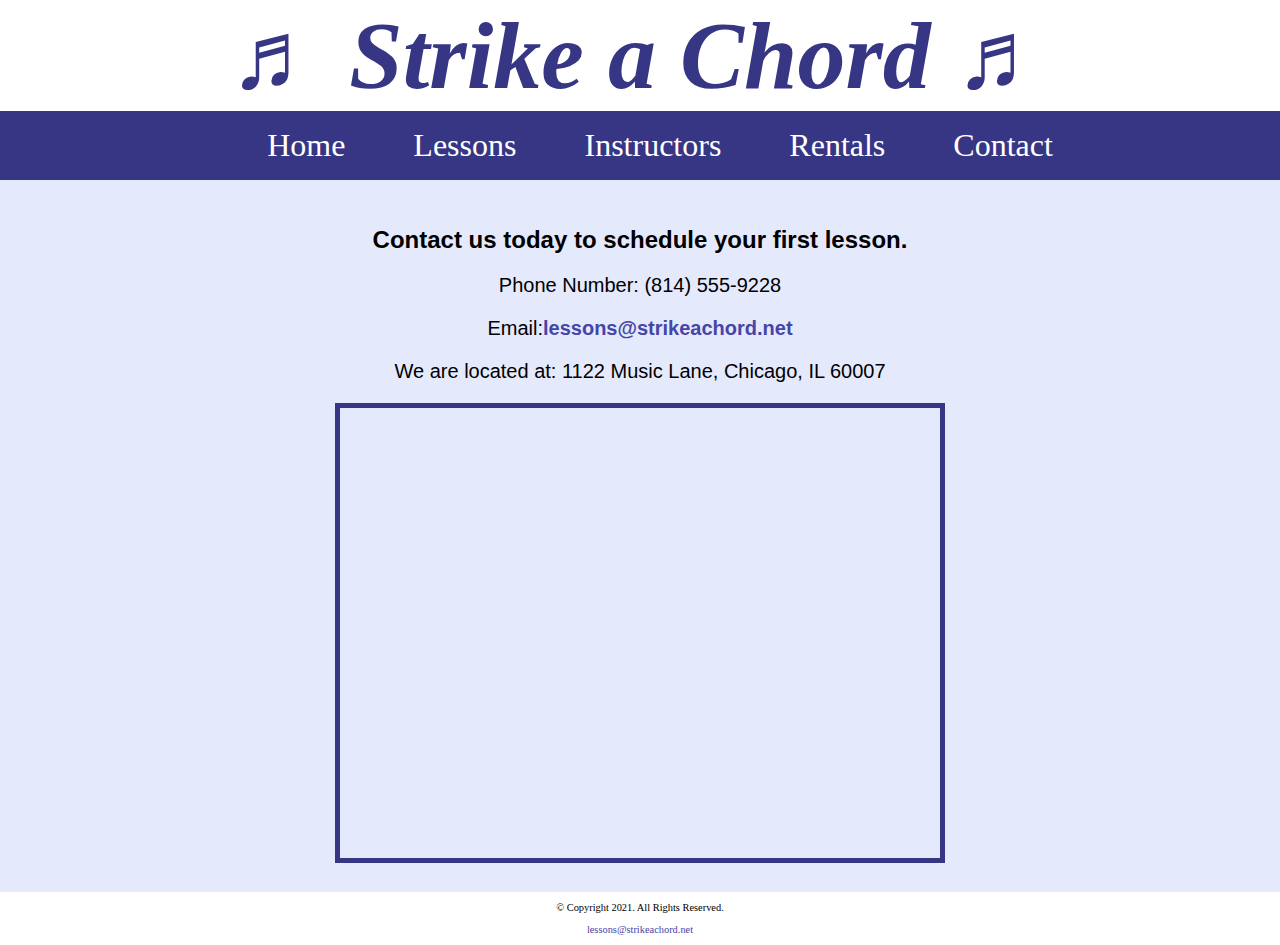
==== contact.html @ 64591291 "in the lab ch4" ====
<!DOCTYPE html>
<html lang="en">
    <head>
    <!--
        Kathleen Miller
        contact.html
        11/5/20
    -->
        <title>Strike a Chord: Contact</title>

        <meta charset="utf-8">
        <link rel="stylesheet" href="css/style.css">

           
    </head>

    <body>
        <header>
            <h1>&#9836; Strike a Chord &#9836;</h1>
        </header>

        <nav>
            <ul>
                <li><a href="index.html">Home</a></li>
                <li><a href="lessons.html">Lessons</a></li>
                <li><a href="instructors.html">Instructors</a></li>
                <li><a href="rentals.html">Rentals</a></li>
                <li><a href="contact.html">Contact</a></li>
            </ul>
        </nav>
    
        <!-- Use the main area to add the main content to the webpage -->
        <main>
            <div id="contact">
                <h2>Contact us today to schedule your first lesson.</h2>
                <p>Phone Number: (814) 555-9228</p>
                <p>Email:<a href="mailto:lessons@strikeachord.net">lessons@strikeachord.net</a></p>
                <p>We are located at: 1122 Music Lane, Chicago, IL 60007</p>
                <iframe src="https://www.google.com/maps/embed?pb=!1m18!1m12!1m3!1d190255.33858260693!2d-87.87204681033981!3d41.83390366656982!2m3!1f0!2f0!3f0!3m2!1i1024!2i768!4f13.1!3m3!1m2!1s0x880e2c3cd0f4cbed%3A0xafe0a6ad09c0c000!2sChicago%2C%20IL!5e0!3m2!1sen!2sus!4v1604636128090!5m2!1sen!2sus" width="600" height="450" class="map" allowfullscreen="" aria-hidden="false" tabindex="0"></iframe>
            </div>
        </main>

        <footer>
            <p>&copy; Copyright 2021. All Rights Reserved.</p>
            <p><a href="mailto:lessons@strikeachord.net">lessons@strikeachord.net</a></p>
        </footer>

    </body>

</html>
---- css/style.css ----
/*
Author: Katie Miller
Date: 11/12/20
File Name: style.css
*/

/* CSS Reset */
body, header, nav, main, footer, img, h1 {
    margin: 0;
    padding: 0;
    border: 0;
}

/*Style rule for images */
img {
    max-width: 100%;
    display: block;
}

/*Style rules for header content */
header {
    text-align: center;
    font-size: 3em;
    color: #373684;
}

header h1 {
    font-style: italic;
}

/*style rules for navigation area */
nav {
    background-color: #373684;
}

nav ul {
    list-style-type: none;
    margin: 0;
    text-align: center;
}

nav li {
    display: inline-block;
    font-size: 2em;
}

nav li a {
    display: block;
    color: #fff;
    text-align: center;
    padding: 0.5em 1em;
    text-decoration: none;
}

/*style rules for main content */
main {
    padding: 2%;
    background-color: #e5e9fc;
    overflow: auto;
    font-family: Verdana, Arial, sans-serif;
}

main p {
    font-size: 1.25em;
}

.action {
    font-size: 1.75em;
    color: #373684;
    font-weight: bold;
}

#piano, #guitar, #violin {
    width: 29%;
    float: left;
    margin: 0 2%;
}

#info {
    clear: left;
    background-color: #c0caf7;
    padding: 1% 2%;
}

#contact {
    text-align: center;
}

#contact a {
    color: #4645a8;
    text-decoration: none;
    font-weight: bold;
}

.map {
    border: 5px solid #373684;
}

/*style rules for footer content */
footer {
    text-align: center;
    font-size: 0.65em;
    clear: left;
}

footer a {
    color: #4645a8;
    text-decoration: none;
}
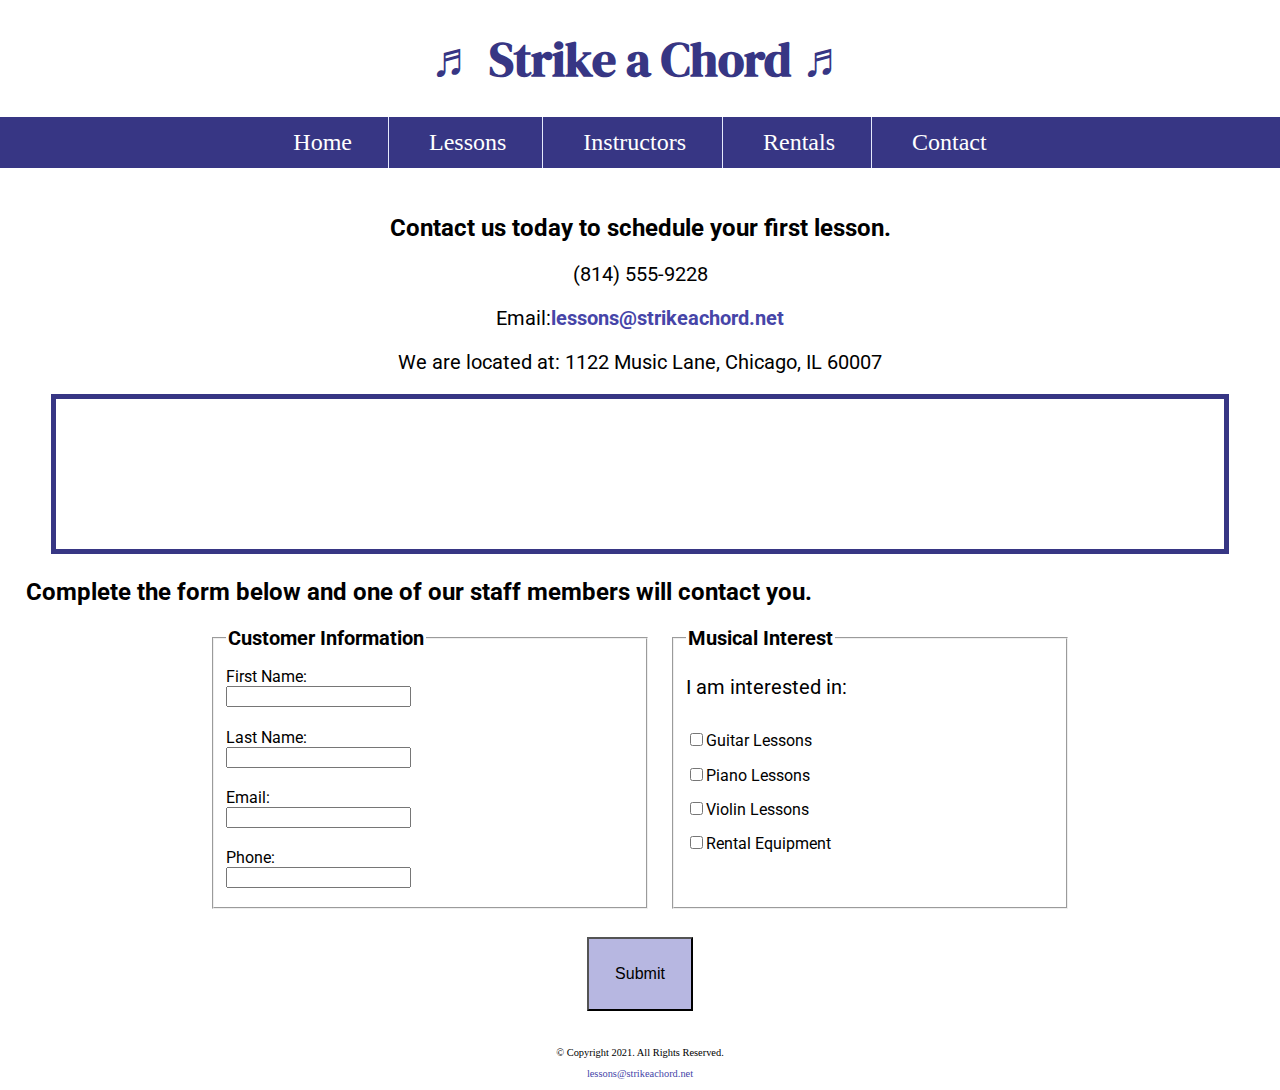
==== commit 0ef09341: "ch 8 week 6" ====
--- a/contact.html
+++ b/contact.html
@@ -10,13 +10,14 @@
 
         <meta charset="utf-8">
         <link rel="stylesheet" href="css/style.css">
-
-           
+        <meta name="viewport" content="width=device-width, initial-scale=1.0">
+        <link rel="preconnect" href="https://fonts.gstatic.com">
+        <link href="https://fonts.googleapis.com/css2?family=DM+Serif+Display:ital@1&family=Roboto:wght@100&display=swap" rel="stylesheet">
     </head>
 
     <body>
         <header>
-            <h1>&#9836; Strike a Chord &#9836;</h1>
+            <h1><span class="tab-desk">&#9836;</span> Strike a Chord <span class="tab-desk">&#9836;</span> </h1>
         </header>
 
         <nav>
@@ -33,11 +34,43 @@
         <main>
             <div id="contact">
                 <h2>Contact us today to schedule your first lesson.</h2>
-                <p>Phone Number: (814) 555-9228</p>
-                <p>Email:<a href="mailto:lessons@strikeachord.net">lessons@strikeachord.net</a></p>
+                <p class="tel-link mobile"><a href="tel:8145559228">(814) 555-9228</a></p>
+                <p class="tab-desk">(814) 555-9228</p>
+                <p>Email:<a href="mailto:lessons@strikeachord.net" class="email-link">lessons@strikeachord.net</a></p>
                 <p>We are located at: 1122 Music Lane, Chicago, IL 60007</p>
                 <iframe src="https://www.google.com/maps/embed?pb=!1m18!1m12!1m3!1d190255.33858260693!2d-87.87204681033981!3d41.83390366656982!2m3!1f0!2f0!3f0!3m2!1i1024!2i768!4f13.1!3m3!1m2!1s0x880e2c3cd0f4cbed%3A0xafe0a6ad09c0c000!2sChicago%2C%20IL!5e0!3m2!1sen!2sus!4v1604636128090!5m2!1sen!2sus" width="600" height="450" class="map" allowfullscreen="" aria-hidden="false" tabindex="0"></iframe>
             </div>
+
+            <div id="form">
+                <h2>Complete the form below and one of our staff members will contact you.</h2>
+                <form class="form-grid"> <!--Start Form-->
+
+                    <fieldset>
+                        <legend>Customer Information</legend>
+                        <label for="fName">First Name:</label>
+                        <input type="text" name="fName" id="fName">
+                        <label for="lName">Last Name:</label>
+                        <input type="text" name="lName" id="lName">
+                        <label for="email">Email:</label>
+                        <input type="email" name="email" id="email">
+                        <label for="phone">Phone:</label>
+                        <input type="tel" name="phone" id="phone">
+                    </fieldset>
+                        
+                    <fieldset>
+                        <legend>Musical Interest</legend>
+                        <p>I am interested in:</p>
+                        <label for="guitarles"><input type="checkbox" name="interest" id="guitarles" value="Guitar Lessons">Guitar Lessons</label>
+                        <label for="piano"><input type="checkbox" name="interest" id="pianoles" value="Piano Lessons">Piano Lessons</label>
+                        <label for="violin"><input type="checkbox" name="interest" id="violinles" value="Violin Lessons">Violin Lessons</label>
+                        <label for="rent"><input type="checkbox" name="interest" id="rent" value="Rental Equipment">Rental Equipment</label>
+                        <!--When validating it gives an error for piano and violin because the "for" doesn't match the "id" but, in the book it says to do it this way?-->
+                    </fieldset>
+                    <button type="submit" id="submit" value="Submit" class="btn">Submit</button>
+                    
+                </form>
+            </div>
+
         </main>
 
         <footer>
--- a/css/style.css
+++ b/css/style.css
@@ -5,7 +5,7 @@
 */
 
 /* CSS Reset */
-body, header, nav, main, footer, img, h1 {
+body, header, nav, main, footer, img, h1, ul {
     margin: 0;
     padding: 0;
     border: 0;
@@ -17,15 +17,24 @@
     display: block;
 }
 
+
+/* Style rules for mobile viewport*/
+
+
+/* Hide tab-desk class */
+.tab-desk{
+    display: none;
+}
+
 /*Style rules for header content */
 header {
     text-align: center;
-    font-size: 3em;
+    font-size: 1.5em;
     color: #373684;
 }
 
 header h1 {
-    font-style: italic;
+    font-family: 'DM Serif Display', serif;
 }
 
 /*style rules for navigation area */
@@ -34,13 +43,15 @@
 }
 
 nav ul {
+
     list-style-type: none;
-    margin: 0;
+
     text-align: center;
 }
 
 nav li {
-    display: inline-block;
+    display:block;
+    border-top: 1px solid #e5e9fc;
     font-size: 2em;
 }
 
@@ -52,12 +63,17 @@
     text-decoration: none;
 }
 
+#intro {
+    background-color: #c0caf7;
+    list-style-position: inside;
+    padding: .5em;
+}
 /*style rules for main content */
 main {
     padding: 2%;
-    background-color: #e5e9fc;
+    background-color: #ffffff;
     overflow: auto;
-    font-family: Verdana, Arial, sans-serif;
+    font-family: 'Roboto', sans-serif;
 }
 
 main p {
@@ -65,14 +81,13 @@
 }
 
 .action {
-    font-size: 1.75em;
+    font-size: 1.25em;
     color: #373684;
     font-weight: bold;
 }
 
 #piano, #guitar, #violin {
-    width: 29%;
-    float: left;
+
     margin: 0 2%;
 }
 
@@ -82,11 +97,35 @@
     padding: 1% 2%;
 }
 
-#contact {
-    text-align: center;
-}
-
-#contact a {
+#info ul {
+    margin-left: 10%;
+}
+
+.round{
+    border-radius: 8px;
+}
+
+#contact, #rental h2{
+    text-align: center;
+}
+
+.tel-link {
+    background-color: #373684;
+    padding: 2%;
+    margin: 0 auto;
+    width: 80%;
+    text-align: center;
+    border-radius: 5px;
+}
+
+.tel-link a {
+    color: #fff;
+    text-decoration: none;
+    font-size: 1.5em;
+    display: block;
+}
+
+#contact .email-link  {
     color: #4645a8;
     text-decoration: none;
     font-weight: bold;
@@ -94,8 +133,64 @@
 
 .map {
     border: 5px solid #373684;
-}
-
+    width: 95%;
+    height: 50%;
+}
+
+/* Style rules for table */
+table {
+    border: 1px solid #373684;
+    border-collapse: collapse;
+    margin: 0 auto;
+    width: 100%;
+}
+
+caption {
+    font-size: 1.5em;
+    font-weight: bold;
+    padding: 1%;
+}
+
+th, td {
+    border: 1px solid #373684;
+    padding: 2%;
+}
+
+th {
+    background-color: #373684;
+    color: #fff;
+    font-size: 1.15em;
+}
+
+tr:nth-child(odd) {
+    background-color: #b7b7e1;
+}
+
+/*Style rules for form elements */
+fieldset, input {
+    margin-bottom: 2%;
+}
+
+fieldset legend {
+    font-weight: bold;
+    font-size: 1.25em;
+}
+
+label {
+    display: block;
+    padding-top: 3%;
+}
+
+form #submit {
+    margin-top: 0;
+    margin-bottom: 0;
+    margin-left: auto;
+    margin-right: auto;
+    display: block;
+    padding: 3%;
+    background-color: #b7b7e1;
+    font-size: 1em;
+}
 /*style rules for footer content */
 footer {
     text-align: center;
@@ -106,4 +201,129 @@
 footer a {
     color: #4645a8;
     text-decoration: none;
+}
+
+/* Media Query for Tablet Viewport*/
+@media screen and (min-width:550px), print {
+    
+/* Tablet Viewport: Show tab-desk class, hide mobile class */
+.tab-desk{
+    display: block;
+}
+
+.mobile {
+    display: none;
+}
+/*Tablet Viewport: Style rule for header content */
+span.tab-desk {
+    display: inline;
+}
+
+/*Tablet Viewport: Style rules for nav area */
+
+nav li {
+    border-top: none;
+    display: inline-block;
+    font-size: 1.5em;
+    border-right: 1px solid #e5e9fc;
+}
+
+nav li:last-child {
+    border-right: none;
+}
+
+nav li a {
+    padding-top: 0.25em;
+    padding-bottom: 0.25em;
+    padding-left: 0.5em;
+    padding-right: 0.5em;
+}
+/* Tablet Viewport: Style rule for map */
+
+map {
+    width: 500px;
+    height: 450px;
+}
+
+/*Tablet Viewport: Style rule for form element*/
+form {
+    width: 70%;
+    margin-top: 0;
+    margin-bottom: 0;
+    margin-right: auto;
+    margin-left: auto;
+}
+
+}
+
+/* Media Query for Desktop Viewport */
+@media screen and (min-width:769px), print {
+
+/*Desktop Viewport: Style rule for header */
+header {
+    padding: 2%;
+}
+
+/* Desktop Viewport: Style rules for nav area */
+nav li a {
+    padding-top: 0.5em;
+    padding-bottom: 0.5em;
+    padding-left: 1.5em;
+    padding-right: 1.5em;
+
+}
+
+nav li a:hover {
+    color: #373684;
+    background-color: #e5e9fc;
+}
+
+/* Desktop Viewport: Style rules for main content */
+
+#info ul {
+    margin-left: 5%;
+}
+
+main h3 {
+    font-size: 1.5em;
+}
+
+#piano, #guitar, #violin {
+    width: 29%;
+    float: left;
+    margin-top: 0;
+    margin-bottom: 0;
+    margin-left: 2%;
+    margin-right: 2%;
+}
+
+/*Desktop Viewport: Style rules for table */
+
+table {
+    width: 70%;
+}
+
+/*Desktop Viewport: Style rules for for form */
+
+.form-grid {
+    display: grid;
+    grid-template-columns: auto auto;
+    gap: 20px;
+  
+}
+
+.btn {
+    grid-column: 1 /span 2;
+}
+
+}
+
+/*Media Query for Print */
+@media print {
+
+    body {
+    background-color: #fff;
+    color: #000;
+    }
+
 }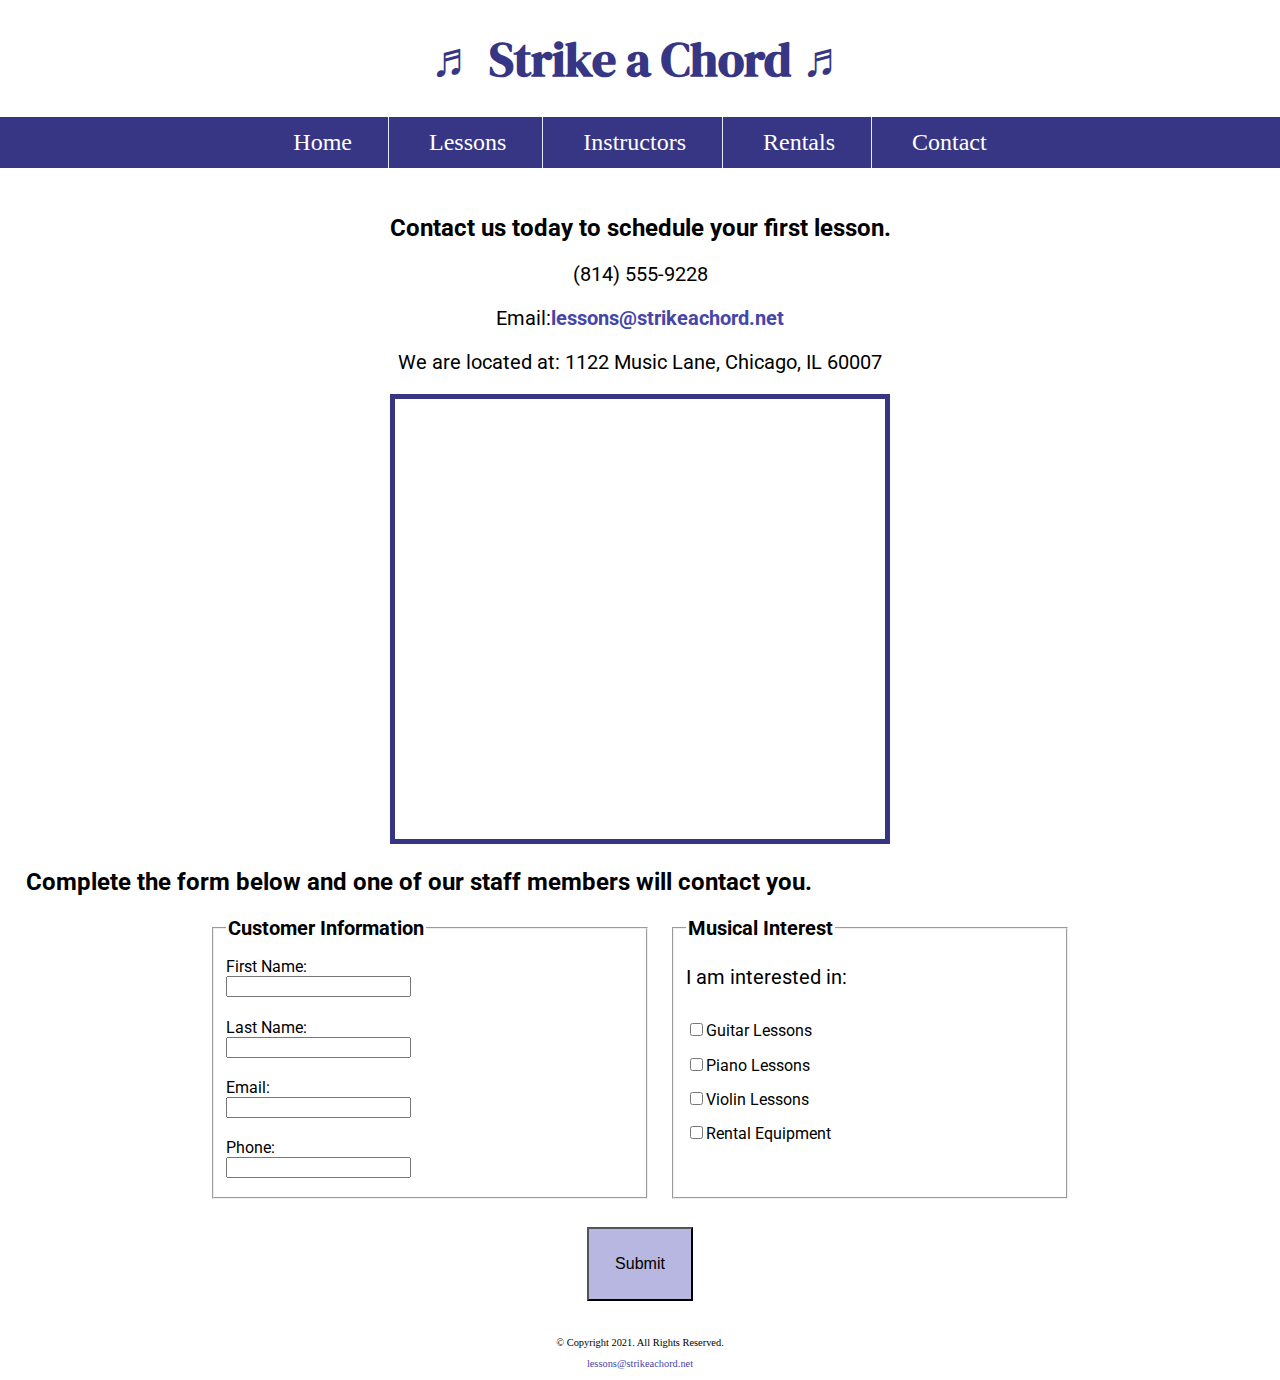
==== commit 08a7e7a5: "in lab ch 7" ====
--- a/contact.html
+++ b/contact.html
@@ -13,6 +13,10 @@
         <meta name="viewport" content="width=device-width, initial-scale=1.0">
         <link rel="preconnect" href="https://fonts.gstatic.com">
         <link href="https://fonts.googleapis.com/css2?family=DM+Serif+Display:ital@1&family=Roboto:wght@100&display=swap" rel="stylesheet">
+        <link rel="shortcut icon" href="images/favicon.ico">
+        <link rel="icon" type="image/png" sizes="32x32" href="images/favicon-32.png">
+        <link rel="apple-touch-icon" sizes="180x180" href="images/apple-touch-icon.png">
+        <link rel="icon" sizes="192x192" href="images/android-chrome-192.png">
     </head>
 
     <body>
--- a/css/style.css
+++ b/css/style.css
@@ -17,9 +17,41 @@
     display: block;
 }
 
+/*Style rule for box sizing applies to all elemnets */
+* {
+    box-sizing: border-box;
+}
+
 
 /* Style rules for mobile viewport*/
 
+aside {
+    text-align: center;
+    font-size: 1.5em;
+    font-weight: bold;
+    color: #373684;
+    text-shadow: 3px 3px 10px #8280cb;
+}
+
+figure {
+    position: relative;
+    max-width: 275px;
+    margin: 2% auto;
+    border: 8px solid #373684;
+}
+
+figcaption {
+    position: absolute;
+    bottom: 0;
+    background: rgba(55,54,132,0.7);
+    color: #fff;
+    width: 100%;
+    padding: 5% 0;
+    text-align: center;
+    font-family: Verdana, Arial, sans-serif;
+    font-size: 1.5em;
+    font-weight: bold;
+}
 
 /* Hide tab-desk class */
 .tab-desk{
@@ -240,7 +272,7 @@
 }
 /* Tablet Viewport: Style rule for map */
 
-map {
+.map {
     width: 500px;
     height: 450px;
 }
@@ -254,6 +286,16 @@
     margin-left: auto;
 }
 
+.grid {
+    display: grid;
+    grid-template-columns: 2;
+    gap: 20px;
+}
+
+aside {
+    grid-column: 1/span 2;
+}
+
 }
 
 /* Media Query for Desktop Viewport */
@@ -316,6 +358,18 @@
     grid-column: 1 /span 2;
 }
 
+.grid {
+    grid-template-columns: 4;
+}
+
+figcaption {
+    font-size: 1em;
+}
+
+aside {
+    grid-column: 1/span 4;
+}
+
 }
 
 /*Media Query for Print */
